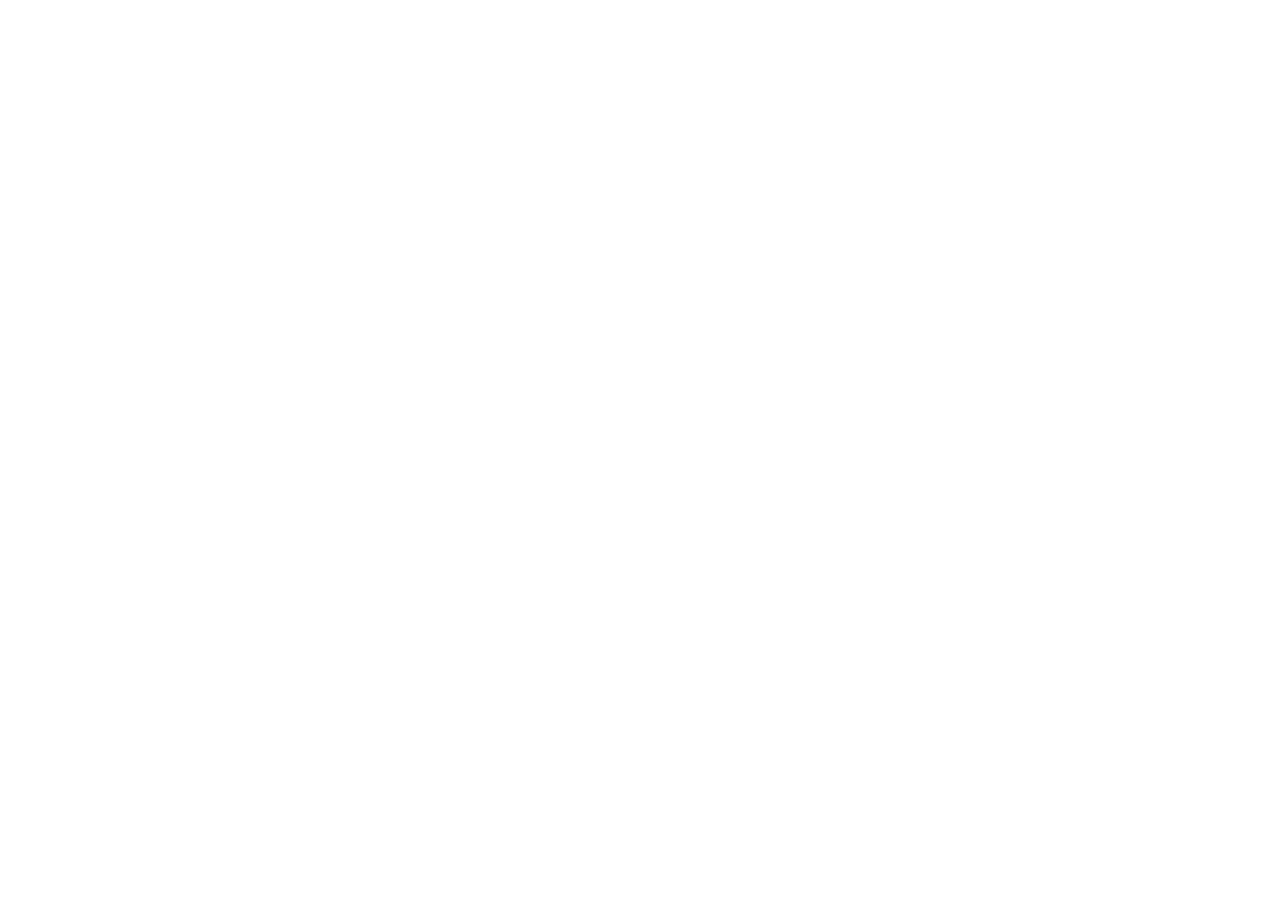
==== admin.html @ a049fc53 "initial" ====
<!DOCTYPE html>
<html lang="en">
<head>
    <title>Sweet Bakery | Admin page</title>
    <meta charset="utf-8" />
    <meta name="viewport" content="width=device-width, initial-scale=1.0" />
    <meta name="description" content="">
    <!-- ====================S C R I P T===================== -->
    <script src="js/admin.js" defer></script>
    <!-- ====================F O N T==================== -->
    <link rel="preconnect" href="https://fonts.googleapis.com">
    <link rel="preconnect" href="https://fonts.gstatic.com" crossorigin>
    <link href="https://fonts.googleapis.com/css2?family=Roboto:wght@400;700&family=Ubuntu:wght@400;500;700&display=swap" rel="stylesheet">
    <!-- ====================S T Y L E==================== -->
    <link href="css/custom.css" rel="stylesheet" />
    <link href="css/admin.css" rel="stylesheet" />
    <link rel="shortcut icon" href="img/svg/SweetBakery.svg" type="image/x-icon">
</head>
<body>
    <!----------------------------------------------S T A R T   C O N T E N T-------------------------------------------->
    <main class="content">
        
    </main>
    <!----------------------------------------------E N D   C O N T E N T--------------------------------------------->
</body>
</html>
---- css/custom.css ----
*{padding: 0; margin: 0; border: 0;}

*,*:before,*:after{
	-moz-box-sizing: border-box;
	-webkit-box-sizing: border-box;
	box-sizing: border-box;
}
:focus,:active{outline: none;}
a:focus,a:active{outline: none;}

nav,footer,header,aside{display: block;}

html,body{
	height: 100%;
	width: 100%;
	font-size: 100%;
	-ms-text-size-adjust: 100%;
	-moz-text-size-adjust: 100%;
	-webkit-text-size-adjust: 100%;
}
html{scroll-behavior: smooth; overflow-x: hidden;}
input,button,textarea{font-family: inherit; font-size: inherit; color: inherit; background: none;}

input::-ms-clear{display: none;}
button{cursor: pointer; background: none;}
button::-moz-focus-inner {padding: 0; border: 0;}
a, a:hover, a:visited{text-decoration: none;}
ul, menu{list-style: none;}
img{vertical-align: top;}

h1,h2,h3,h4,h5,h6{font-size:inherit; font-weight: 400;}

body{
	background: var(--main-white);
	color: var(--main-black);
	font-family: 'Ubuntu', sans-serif;
}

/* Стили контейнеров */
.container{width: 100%; max-width: 1276px; margin: 0 auto; padding: 0;}

/* Переменные */
:root{
	--main-white: #FFFFFF;
	--main-black: #303E3D;
	--main-purple: #8E4575;
	--main-blue: #6563CC;
	--main-dark-purple: #43333E;
	--main-grey: #919294;
	--main-bg-grey: #F7F8FC;
	--main-border-grey: #E4E4E4;
	--main-shadow-black: rgba(0, 0, 0, 0.1);
}
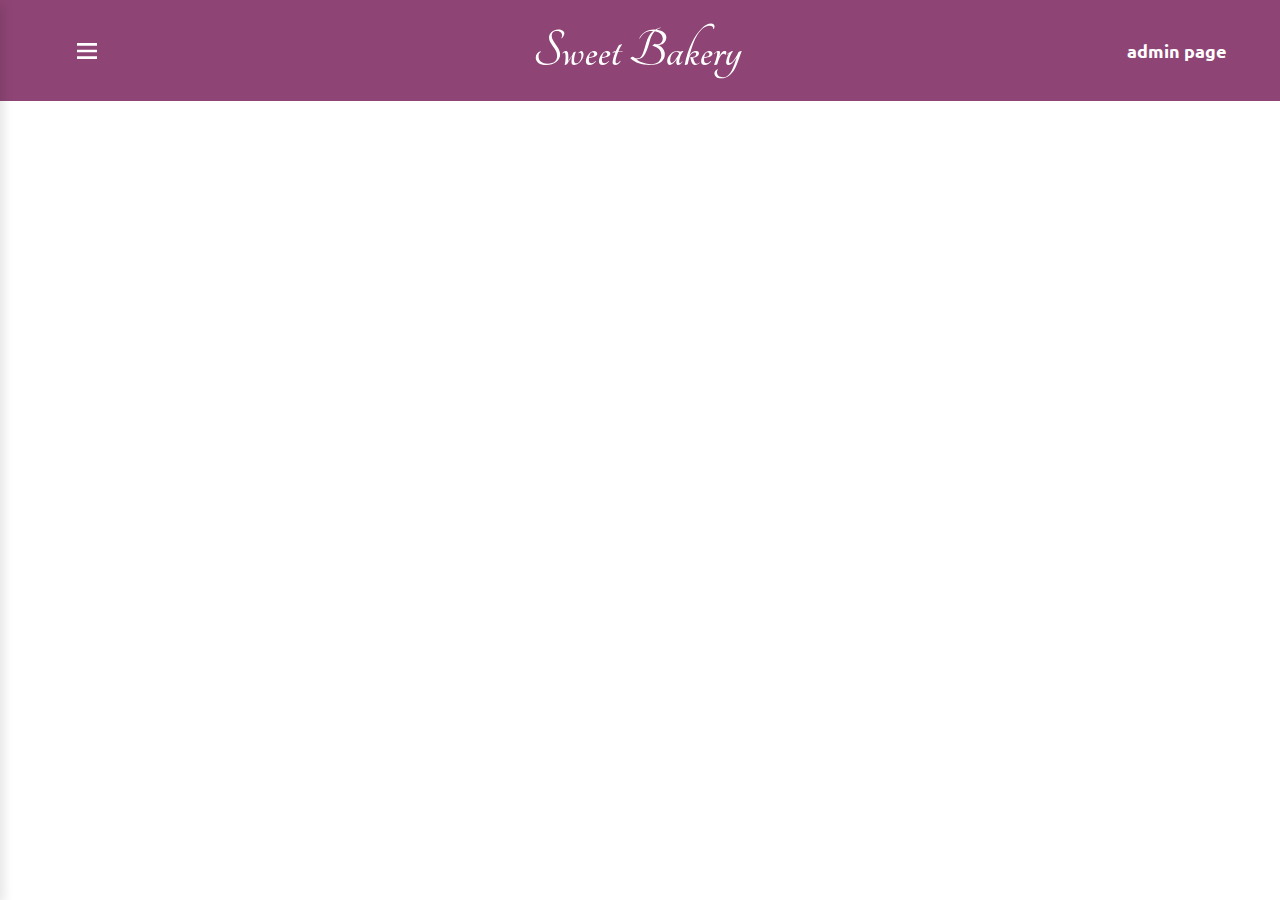
==== commit 543bbb28: "added html markup, styles and functions for admin header" ====
--- a/admin.html
+++ b/admin.html
@@ -17,6 +17,30 @@
     <link rel="shortcut icon" href="img/svg/SweetBakery.svg" type="image/x-icon">
 </head>
 <body>
+    <header class="header">
+        <div class="header__container container">
+            <div class="header__menu">
+                <button class="header__burger-button">
+                    <img src="img/svg/burger.svg" alt="Navigation" class="header__icon header__burger-icon">
+                </button>
+                <nav class="header__navigation">
+                    <button class="header__burger-close-button">
+                        <img src="img/svg/close.svg" alt="Close" class="header__icon header__close-icon header__close-menu">
+                    </button>
+                    <div class="header__info">
+                        <h4 class="header__title">Contact us</h4>
+                        <a href="tel:+11478344778999" class="header__phone-number">+11 4783 4477 8999</a>
+                        <p class="header__text">Our delivery<br/>working from 09:00<br/>to 23:00</p>
+                    </div>
+                    <a href="index.html" class="header__link">Go to main page</a>
+                </nav>
+            </div>
+            <div class="header__logo">
+                <img src="img/svg/SweetBakery.svg" alt="Sweet Bakery">
+            </div>
+            <div class="header__admin">admin  page</div>
+        </div>
+    </header>
     <!----------------------------------------------S T A R T   C O N T E N T-------------------------------------------->
     <main class="content">
         
--- a/css/admin.css
+++ b/css/admin.css
@@ -0,0 +1,107 @@
+/* Header */
+.header {
+    width: 100%;
+    height: 101px;
+    background: var(--main-purple);
+    z-index: 50;
+}
+.header__container{
+    height: 100%;
+    padding: 0 51px 0 73px;
+    display: flex;
+    justify-content: space-between;
+    align-items: center;
+}
+/* header__menu */
+.header__burger-button{
+    margin: 0 50px 0 0;
+}
+.header__navigation, .header__content {
+    max-width: 316px;
+    width: 100%;
+    min-height: 100vh;
+    padding: 0 0 73px;
+    display: flex;
+    flex-flow: column;
+    position: fixed;
+    top: 0;
+    overflow-y: auto;
+    z-index: 75;
+    transition: transform 0.5s;
+}
+.header__navigation{
+    font-size: 18px;
+    align-items: center;
+    left: 0;
+    background: var(--main-white);
+    box-shadow: 4px 4px 10px var(--main-shadow-black);
+    transform: translateX(-100%);
+}
+.open-menu{
+    transform: translateX(0);
+}
+.header__burger-close-button {
+    margin: 29px 29px 60px auto;
+}
+@media (hover){
+    .header__close-icon{
+        transition: transform 0.5s;
+    }
+    .header__close-icon:hover {
+        transform: rotate(180deg);
+    }
+}
+.header__info {
+    width: 192px;
+    margin: 0 0 auto;
+}
+.header__title {
+    margin: 0 0 18px;
+}
+.header__phone-number {
+    margin: 0 0 76px;
+    display: block;
+    color: var(--main-black);
+    font-weight: 700;
+}
+@media (hover){
+    .header__phone-number{
+        transition: color 0.3s;
+    }
+    .header__phone-number:hover {
+        color: var(--main-grey);
+    }
+}
+.header__link {
+    color: var(--main-blue);
+    font-size: 14px;
+    font-weight: 700;
+    text-decoration: underline;
+}
+.header__admin{
+    color: var(--main-white);
+    font-size: 18px;
+    font-weight: 700;
+}
+
+/* Media */
+@media (max-width: 610px){
+    /* Header */
+    .header {
+        height: 72px;
+    }
+    .header__container{
+        height: 100%;
+        padding: 0 16px 0 18px;
+    }
+    .header__logo>img{
+        height: 42px;
+    }
+    .header__burger-button{
+        margin: 0 16px 0 0;
+    }
+    .header__admin{
+        width: 40px;
+        font-size: 14px;
+    }
+}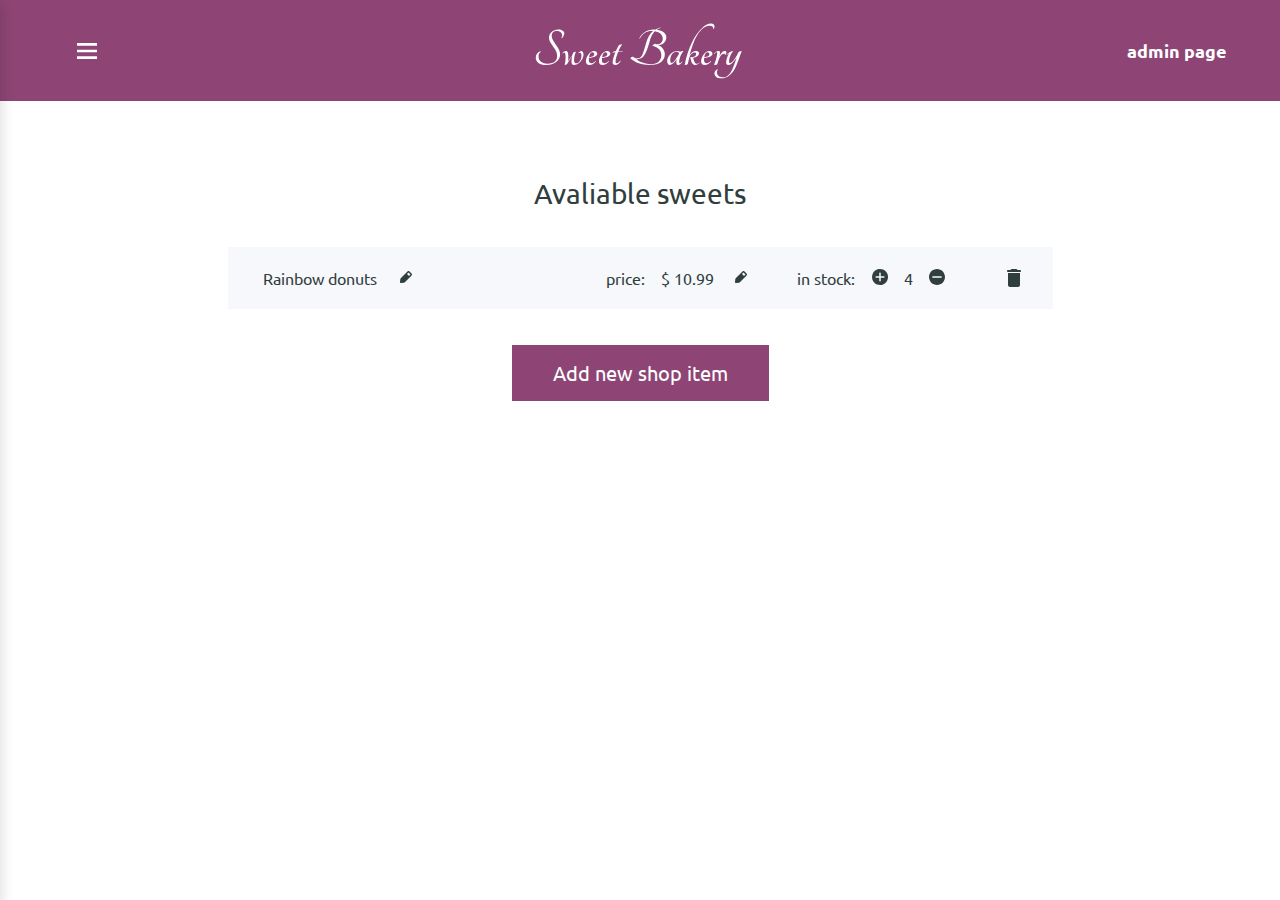
==== commit 19177fff: "added marku and styles for edit-sweets section" ====
--- a/admin.html
+++ b/admin.html
@@ -43,7 +43,44 @@
     </header>
     <!----------------------------------------------S T A R T   C O N T E N T-------------------------------------------->
     <main class="content">
-        
+        <section class="edit-sweets">
+            <div class="edit-sweets__container container">
+                <h1 class="edit-sweets__title">Avaliable sweets</h1>
+                <ul class="edit-sweets__list">
+                    <li class="edit-sweets__item">
+                        <div class="edit-sweets__content edit-sweets__name">
+                            <div class="edit-sweets__name-value">Rainbow donuts</div>
+                            <button class="edit-sweets__button edit-sweets-name__button">
+                                <img src="img/svg/edit.svg" alt="edit">
+                            </button>
+                        </div>
+                        <div class="edit-sweets__content edit-sweets__price">
+                            <div class="edit-sweets__text">price:</div>
+                            <div class="edit-sweets__price-value">$   10.99</div>
+                            <button class="edit-sweets__button edit-sweets-price__button">
+                                <img src="img/svg/edit.svg" alt="edit">
+                            </button>
+                        </div>
+                        <div class="edit-sweets__content edit-sweets__inStock">
+                            <div class="edit-sweets__text">in stock:</div>
+                            <div class="edit-sweets__buttons">
+                                <button class="edit-sweets__button add-sweets__button">
+                                    <img src="img/svg/plus.svg" alt="add">
+                                </button>
+                                <div class="edit-sweets__inStock-value">4</div>
+                                <button class="edit-sweets__button remove-sweets__button">
+                                    <img src="img/svg/minus.svg" alt="remove">
+                                </button>
+                            </div>
+                        </div>
+                        <button class="edit-sweets__button delete-sweets__button">
+                            <img src="img/svg/delete.svg" alt="delete">
+                        </button>
+                    </li>
+                </ul>
+                <button class="add-sweet__button">Add new shop item</button>
+            </div>
+        </section>
     </main>
     <!----------------------------------------------E N D   C O N T E N T--------------------------------------------->
 </body>
--- a/css/admin.css
+++ b/css/admin.css
@@ -84,6 +84,79 @@
     font-weight: 700;
 }
 
+/* Edit sweets */
+.edit-sweets {
+    margin: 76px 0 0;
+}
+.edit-sweets__container {
+    max-width: 875px;
+    padding: 0 25px;
+    display: flex;
+    flex-flow: column;
+    align-items: center;
+}
+.edit-sweets__title {
+    margin: 0 0 36px;
+    font-size: 28px;
+}
+.edit-sweets__list {
+    width: 100%;
+    display: flex;
+    flex-flow: column;
+    gap: 7px;
+    -webkit-gap: 7px;
+    -moz-gap: 7px;
+    -ms-gap: 7px;
+    -o-gap: 7px;
+}
+.add-sweet__button{
+    width: 257px;
+    height: 56px;
+    margin: 36px 0 0;
+    color: var(--main-white);
+    font-size: 20px;
+    background: var(--main-purple);
+}
+/* edit-sweets__item */
+.edit-sweets__item {
+    width: 100%;
+    height: 62px;
+    padding: 0 27px 0 35px;
+    display: flex;
+    align-items: center;
+    background: var(--main-bg-grey);
+}
+.edit-sweets__content {
+    display: flex;
+    align-items: center;
+}
+.edit-sweets__name{
+    width: 45%;
+}
+.edit-sweets__name-value{
+    margin: 0 20px 0 0;
+}
+.edit-sweets__price{
+    width: 25%;
+}
+.edit-sweets__price-value {
+    margin: 0 18px 0 0;
+}
+.edit-sweets__text {
+    margin: 0 16px 0 0;
+}
+.edit-sweets__buttons{
+    width: 75px;
+    display: flex;
+    justify-content: space-between;
+}
+.edit-sweets__inStock {
+    width: 25%;
+}
+.delete-sweets__button {
+    margin: 0 0 0 auto;
+}
+
 /* Media */
 @media (max-width: 610px){
     /* Header */
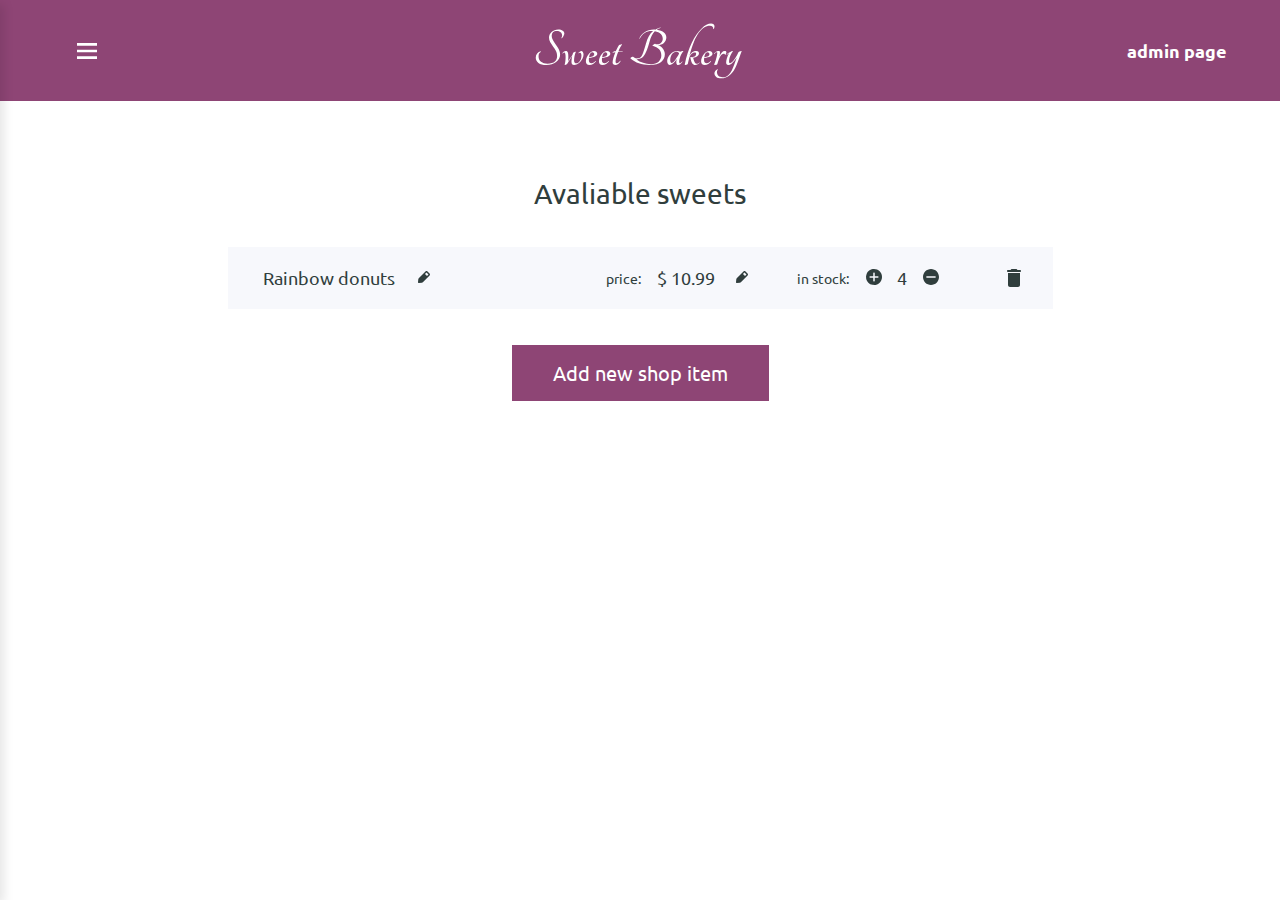
==== commit f8c45a6a: "edited styles for edit-sweets list" ====
--- a/admin.html
+++ b/admin.html
@@ -49,14 +49,14 @@
                 <ul class="edit-sweets__list">
                     <li class="edit-sweets__item">
                         <div class="edit-sweets__content edit-sweets__name">
-                            <div class="edit-sweets__name-value">Rainbow donuts</div>
+                            <div class="edit-sweets__name-value edit-sweets__value">Rainbow donuts</div>
                             <button class="edit-sweets__button edit-sweets-name__button">
                                 <img src="img/svg/edit.svg" alt="edit">
                             </button>
                         </div>
                         <div class="edit-sweets__content edit-sweets__price">
                             <div class="edit-sweets__text">price:</div>
-                            <div class="edit-sweets__price-value">$   10.99</div>
+                            <div class="edit-sweets__price-value edit-sweets__value">$   10.99</div>
                             <button class="edit-sweets__button edit-sweets-price__button">
                                 <img src="img/svg/edit.svg" alt="edit">
                             </button>
@@ -67,7 +67,7 @@
                                 <button class="edit-sweets__button add-sweets__button">
                                     <img src="img/svg/plus.svg" alt="add">
                                 </button>
-                                <div class="edit-sweets__inStock-value">4</div>
+                                <div class="edit-sweets__inStock-value edit-sweets__value">4</div>
                                 <button class="edit-sweets__button remove-sweets__button">
                                     <img src="img/svg/minus.svg" alt="remove">
                                 </button>
--- a/css/admin.css
+++ b/css/admin.css
@@ -133,6 +133,9 @@
 .edit-sweets__name{
     width: 45%;
 }
+.edit-sweets__value{
+    font-size: 18px;
+}
 .edit-sweets__name-value{
     margin: 0 20px 0 0;
 }
@@ -143,6 +146,7 @@
     margin: 0 18px 0 0;
 }
 .edit-sweets__text {
+    font-size: 14px;
     margin: 0 16px 0 0;
 }
 .edit-sweets__buttons{
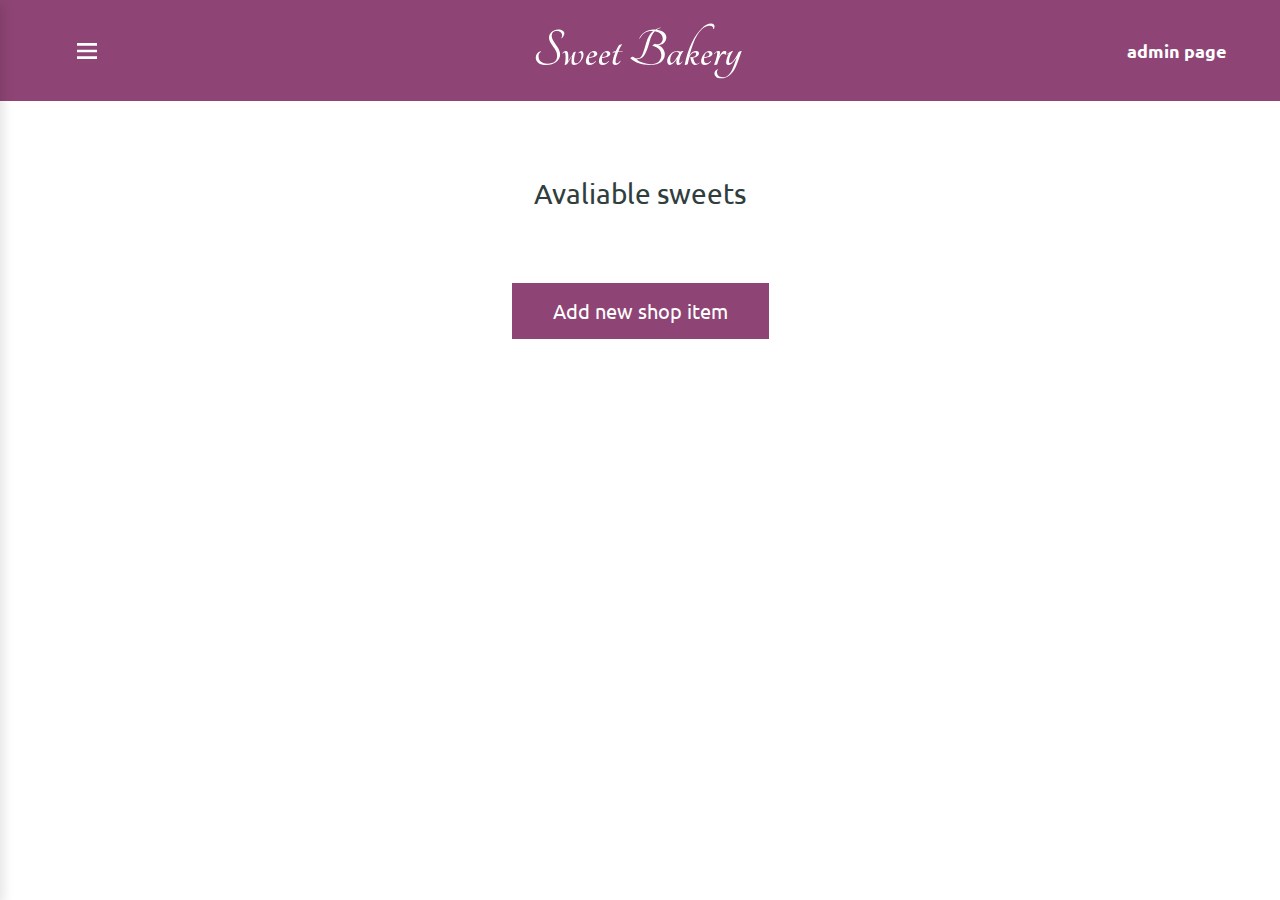
==== commit 7019eec8: "added check-icon, new color and added html, styles and close/open functions for add-new-item modal" ====
--- a/admin.html
+++ b/admin.html
@@ -46,41 +46,26 @@
         <section class="edit-sweets">
             <div class="edit-sweets__container container">
                 <h1 class="edit-sweets__title">Avaliable sweets</h1>
-                <ul class="edit-sweets__list">
-                    <li class="edit-sweets__item">
-                        <div class="edit-sweets__content edit-sweets__name">
-                            <div class="edit-sweets__name-value edit-sweets__value">Rainbow donuts</div>
-                            <button class="edit-sweets__button edit-sweets-name__button">
-                                <img src="img/svg/edit.svg" alt="edit">
-                            </button>
-                        </div>
-                        <div class="edit-sweets__content edit-sweets__price">
-                            <div class="edit-sweets__text">price:</div>
-                            <div class="edit-sweets__price-value edit-sweets__value">$   10.99</div>
-                            <button class="edit-sweets__button edit-sweets-price__button">
-                                <img src="img/svg/edit.svg" alt="edit">
-                            </button>
-                        </div>
-                        <div class="edit-sweets__content edit-sweets__inStock">
-                            <div class="edit-sweets__text">in stock:</div>
-                            <div class="edit-sweets__buttons">
-                                <button class="edit-sweets__button add-sweets__button">
-                                    <img src="img/svg/plus.svg" alt="add">
-                                </button>
-                                <div class="edit-sweets__inStock-value edit-sweets__value">4</div>
-                                <button class="edit-sweets__button remove-sweets__button">
-                                    <img src="img/svg/minus.svg" alt="remove">
-                                </button>
-                            </div>
-                        </div>
-                        <button class="edit-sweets__button delete-sweets__button">
-                            <img src="img/svg/delete.svg" alt="delete">
-                        </button>
-                    </li>
-                </ul>
+                <ul class="edit-sweets__list"></ul>
                 <button class="add-sweet__button">Add new shop item</button>
             </div>
         </section>
+        <div class="modal">
+            <form class="modal__form">
+                <h4 class="modal__title">Create new item in shop</h4>
+                <input type="text" class="modal__input" placeholder="Name" id="name">
+                <input type="text" class="modal__input" placeholder="Image url" id="image">
+                <input type="text" class="modal__input" placeholder="Ingredients" id="ingredients">
+                <input type="text" class="modal__input" placeholder="In stock" id="inStock">
+                <input type="text" class="modal__input" placeholder="Cost" id="cost">
+                <input type="checkbox" id="isHasDelivery" class="modal__checkbox">
+                <label for="isHasDelivery" class="modal__label">Has delivery?</label>
+                <div class="modal__text">Address</div>
+                <input type="text" class="modal__input" placeholder="Street" id="street">
+                <input type="text" class="modal__input" placeholder="House number" id="houseNumber">
+                <button type="submit" class="modal__button">Create item</button>
+            </form>
+        </div>
     </main>
     <!----------------------------------------------E N D   C O N T E N T--------------------------------------------->
 </body>
--- a/css/custom.css
+++ b/css/custom.css
@@ -35,6 +35,9 @@
 	color: var(--main-black);
 	font-family: 'Ubuntu', sans-serif;
 }
+.body-overflow{
+	overflow: hidden;
+}
 
 /* Стили контейнеров */
 .container{width: 100%; max-width: 1276px; margin: 0 auto; padding: 0;}
@@ -50,4 +53,5 @@
 	--main-bg-grey: #F7F8FC;
 	--main-border-grey: #E4E4E4;
 	--main-shadow-black: rgba(0, 0, 0, 0.1);
+	--main-dark-bg: rgba(0, 0, 0, 0.5);
 }--- a/css/admin.css
+++ b/css/admin.css
@@ -87,6 +87,7 @@
 /* Edit sweets */
 .edit-sweets {
     margin: 76px 0 0;
+    padding: 0 0 50px;
 }
 .edit-sweets__container {
     max-width: 875px;
@@ -117,6 +118,14 @@
     font-size: 20px;
     background: var(--main-purple);
 }
+@media (hover){
+    .add-sweet__button{
+        transition: background 0.3s;
+    }
+    .add-sweet__button:hover{
+        background: var(--main-dark-purple);
+    }
+}
 /* edit-sweets__item */
 .edit-sweets__item {
     width: 100%;
@@ -132,6 +141,15 @@
 }
 .edit-sweets__name{
     width: 45%;
+}
+.edit-sweets__input{
+    width: 202px;
+    height: 30px;
+    padding: 0 9px;
+    border: 1px solid var(--main-purple);
+}
+.edit-sweets__price-input{
+    width: 70px;
 }
 .edit-sweets__value{
     font-size: 18px;
@@ -159,6 +177,101 @@
 }
 .delete-sweets__button {
     margin: 0 0 0 auto;
+}
+/* Modal */
+.modal {
+    width: 100%;
+    height: 100%;
+    padding: 100px 0;
+    display: flex;
+    justify-content: center;
+    position: fixed;
+    top: 0;
+    left: 0;
+    background: var(--main-dark-bg);
+    overflow-y: auto;
+    z-index: 100;
+    opacity: 0;
+    visibility: hidden;
+    transition: opacity 0.3s,
+                visibility 0.3s;
+}
+.open-modal{
+    opacity: 1;
+    visibility: visible;
+}
+.modal__form {
+    max-width: 468px;
+    width: 100%;
+    height: min-content;
+    padding: 55px 62px 60px;
+    display: flex;
+    flex-flow: column;
+    gap: 14px;
+    -webkit-gap: 14px;
+    -moz-gap: 14px;
+    -ms-gap: 14px;
+    -o-gap: 14px;
+    background: var(--main-bg-grey);
+}
+.modal__title {
+    margin: 0 0 16px;
+    font-size: 20px;
+    text-align: center;
+}
+.modal__input {
+    min-height: 30px;
+    padding: 0 10px;
+    border: 1px solid var(--main-border-grey);
+}
+.modal__label {
+    width: 95px;
+    position: relative;
+    margin: 1px 0 15px;
+    cursor: pointer;
+}
+.modal__checkbox{
+    display: none;
+}
+.modal__label::before, .modal__label::after{
+    content: "";
+    display: block;
+    width: 20px;
+    height: 20px;
+    position: absolute;
+    top: 0;
+    right: -35px;
+    border: 1px solid var(--main-border-grey);
+}
+.modal__label::after{
+    opacity: 0;
+    background: var(--main-blue);
+    background-image: url(../img/svg/check.svg);
+    background-repeat: no-repeat;
+    background-position: 2.5px 3px;
+    background-size: 13px;
+    transition: opacity 0.3s;
+}
+.modal__checkbox:checked ~ .modal__label::after{
+    opacity: 1;
+}
+.modal__text {
+    margin: 0 0 -4px;
+}
+.modal__button {
+    width: 200px;
+    height: 40px;
+    margin: 10px auto 0;
+    color: var(--main-white);
+    background: var(--main-purple);
+}
+@media (hover){
+    .modal__button{
+        transition: background 0.3s;
+    }
+    .modal__button:hover{
+        background: var(--main-dark-purple);
+    }
 }
 
 /* Media */
